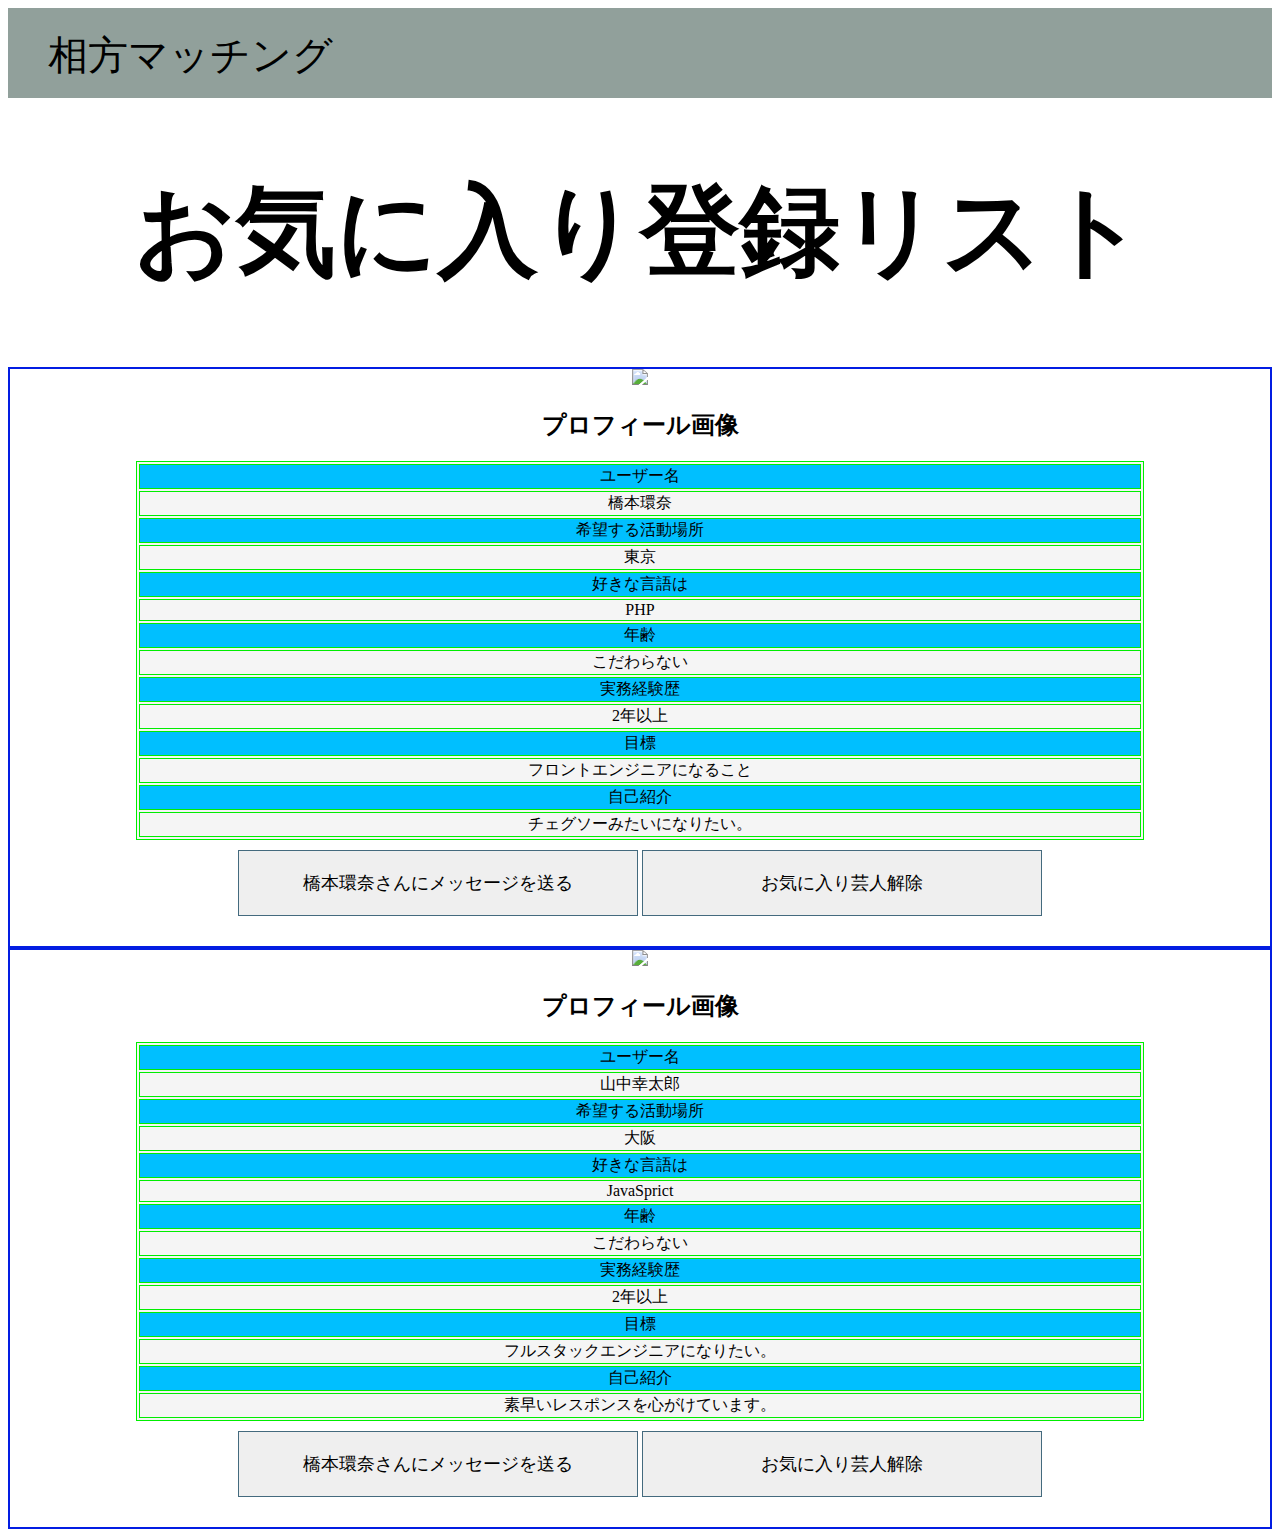
==== favorite.html @ 5b8bda6c "ユーザー名を変更" ====
<!DOCTYPE html>
<html>
 <head>
  <link rel="stylesheet" type="text/css" href="../css/favorite.css">
  <title>相方マッチングサイト</title>
</head>
<body>
  <div class="header">
    <div class="header-logo">相方マッチング</div>
  </div>

    
 <div class="main">
   <div class="copy-container">
     <h1>お気に入り登録リスト</h1>
   </div>

   <div class="contents">
    <img src="https://encrypted-tbn0.gstatic.com/images?q=tbn%3AANd9GcS1-L45ckOjAFOxN6gyLBsctjEJpd1_YDS0kkHyR9MFYo_SE_0_&usqp=CAU"　width="200" height="400">
      <h2>プロフィール画像</h2>
      <table border="1" width="80%" bordercolor="#green" bgcolor="#f5f5f5">
      <tr bgcolor="deepskyblue">
          <td>ユーザー名</td>
      </tr>

      <tr>
          <td>橋本環奈</td>
      </tr>

      <tr bgcolor="deepskyblue">
          <td>希望する活動場所</td>
      </tr>

      <tr>
          <td>東京</td>
      </tr>

      <tr bgcolor="deepskyblue">
          <td>好きな言語は</td>
      </tr>

      <tr>
          <td>PHP</td>
      </tr>

      <tr bgcolor="deepskyblue" >
          <td>年齢</td>
      </tr>

      <tr>
          <td>こだわらない</td>
      </tr>

      <tr bgcolor="deepskyblue" >
          <td>実務経験歴</td>
      </tr>

      <tr>
          <td>2年以上</td>
      </tr>

      <tr bgcolor="deepskyblue" >
          <td>目標</td>
      </tr>

      <tr>
          <td>フロントエンジニアになること</td>
      </tr>

      <tr bgcolor="deepskyblue">
          <td>自己紹介</td>
      </tr>

      <tr>
          <td>チェグソーみたいになりたい。</td>
      </tr>
      </table>
      <div class="contact-form">
        <input type="submit" value="橋本環奈さんにメッセージを送る">
        <input type="submit" value="お気に入り芸人解除">
      </div>
  </div>

  <div class="contents">
    <img src="https://encrypted-tbn0.gstatic.com/images?q=tbn%3AANd9GcS1-L45ckOjAFOxN6gyLBsctjEJpd1_YDS0kkHyR9MFYo_SE_0_&usqp=CAU"　width="200" height="400">
      <h2>プロフィール画像</h2>
      <table border="1" width="80%" bordercolor="#green" bgcolor="#f5f5f5">
      <tr bgcolor="deepskyblue">
          <td>ユーザー名</td>
      </tr>

      <tr>
          <td>山中幸太郎</td>
      </tr>

      <tr bgcolor="deepskyblue">
          <td>希望する活動場所</td>
      </tr>

      <tr>
          <td>大阪</td>
      </tr>

      <tr bgcolor="deepskyblue">
          <td>好きな言語は</td>
      </tr>

      <tr>
          <td>JavaSprict</td>
      </tr>

      <tr bgcolor="deepskyblue" >
          <td>年齢</td>
      </tr>

      <tr>
          <td>こだわらない</td>
      </tr>

      <tr bgcolor="deepskyblue" >
          <td>実務経験歴</td>
      </tr>

      <tr>
          <td>2年以上</td>
      </tr>

      <tr bgcolor="deepskyblue" >
          <td>目標</td>
      </tr>

      <tr>
          <td>フルスタックエンジニアになりたい。</td>
      </tr>

      <tr bgcolor="deepskyblue">
          <td>自己紹介</td>
      </tr>

      <tr>
          <td>素早いレスポンスを心がけています。</td>
      </tr>
      </table>
      <div class="contact-form">
        <input type="submit" value="橋本環奈さんにメッセージを送る">
        <input type="submit" value="お気に入り芸人解除">
      </div>
  </div>


  



 </div>
</body>
</html>
---- css/favorite.css ----
@charset "UTF-8";
.header{
    background-color:#91a09b; 
    height: 90px;
}
.header-logo{
    font-size: 40px;
    float:left;
    padding:20px 40px;
}
.main{
    text-align: center;
}
.copy-container h1{
    font-size: 100px;
}
img{
    width: 400px;
    height: auto;
}
table{
    margin-left: auto;margin-right: auto;
}
input{
    padding:20px;
    margin-top:10px;
    margin-bottom:30px;
    width:400px;
    border:1px solid #446a7e;
    font-size:18px;
}
.contents{
    border: 2px solid;
    border-color: #031de2;
}
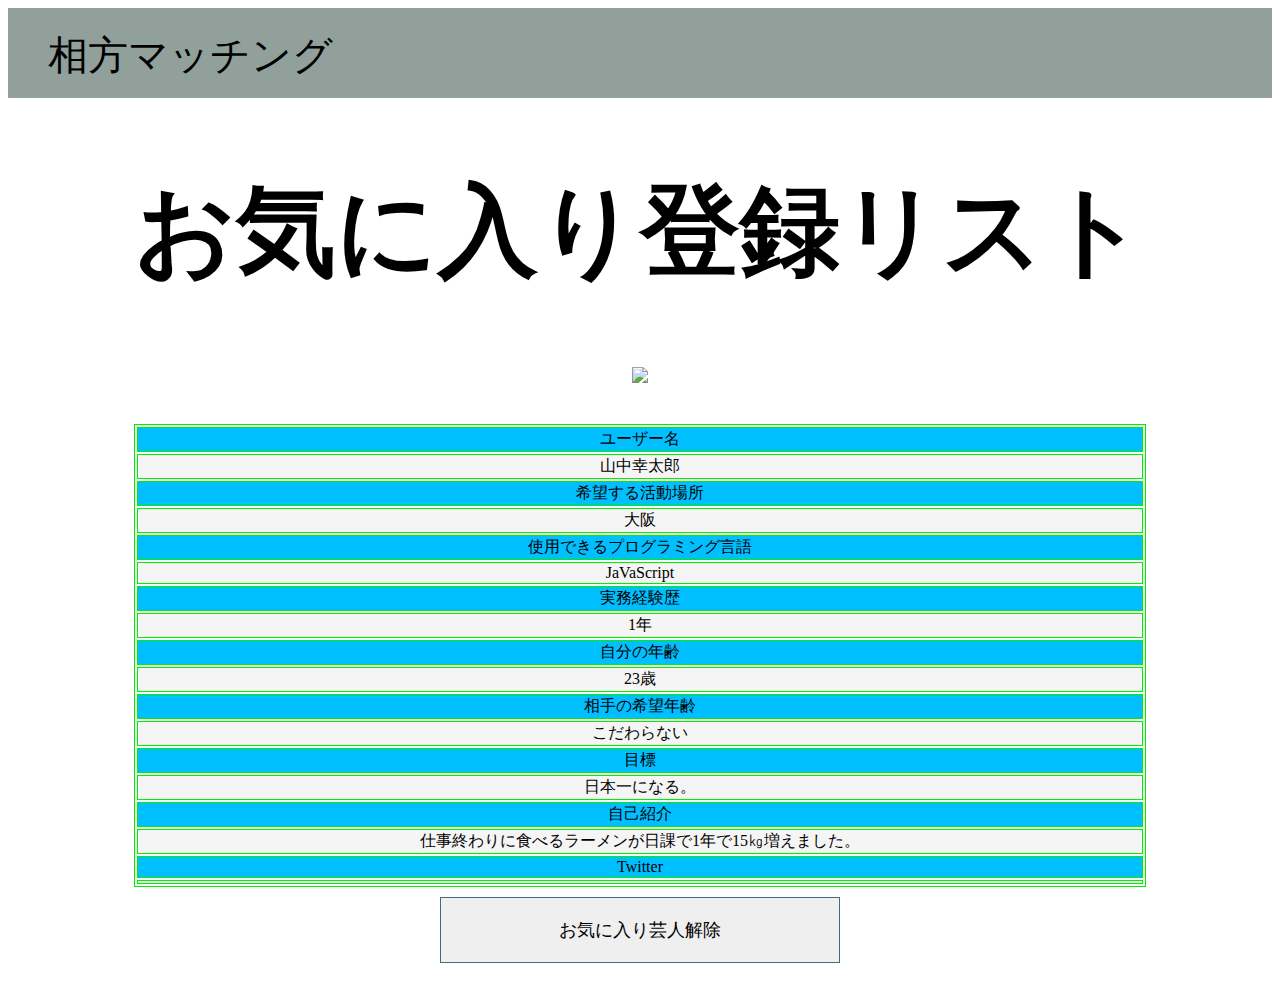
==== commit 0d3ad641: "全体訂正" ====
--- a/favorite.html
+++ b/favorite.html
@@ -1,157 +1,201 @@
 <!DOCTYPE html>
+
 <html>
+
  <head>
-  <link rel="stylesheet" type="text/css" href="../css/favorite.css">
-  <title>相方マッチングサイト</title>
+
+  <link rel="stylesheet" type="text/css" href="/css/ramen.css">
+
+  <title>駆け出しエンジニアマッチングサイト</title>
+
 </head>
+
 <body>
+
   <div class="header">
+
     <div class="header-logo">相方マッチング</div>
+
   </div>
 
+
+
     
+
  <div class="main">
+
    <div class="copy-container">
+
      <h1>お気に入り登録リスト</h1>
+
    </div>
 
-   <div class="contents">
-    <img src="https://encrypted-tbn0.gstatic.com/images?q=tbn%3AANd9GcS1-L45ckOjAFOxN6gyLBsctjEJpd1_YDS0kkHyR9MFYo_SE_0_&usqp=CAU"　width="200" height="400">
-      <h2>プロフィール画像</h2>
-      <table border="1" width="80%" bordercolor="#green" bgcolor="#f5f5f5">
-      <tr bgcolor="deepskyblue">
-          <td>ユーザー名</td>
-      </tr>
-
-      <tr>
-          <td>橋本環奈</td>
-      </tr>
-
-      <tr bgcolor="deepskyblue">
-          <td>希望する活動場所</td>
-      </tr>
-
-      <tr>
-          <td>東京</td>
-      </tr>
-
-      <tr bgcolor="deepskyblue">
-          <td>好きな言語は</td>
-      </tr>
-
-      <tr>
-          <td>PHP</td>
-      </tr>
-
-      <tr bgcolor="deepskyblue" >
-          <td>年齢</td>
-      </tr>
-
-      <tr>
-          <td>こだわらない</td>
-      </tr>
-
-      <tr bgcolor="deepskyblue" >
-          <td>実務経験歴</td>
-      </tr>
-
-      <tr>
-          <td>2年以上</td>
-      </tr>
-
-      <tr bgcolor="deepskyblue" >
-          <td>目標</td>
-      </tr>
-
-      <tr>
-          <td>フロントエンジニアになること</td>
-      </tr>
-
-      <tr bgcolor="deepskyblue">
-          <td>自己紹介</td>
-      </tr>
-
-      <tr>
-          <td>チェグソーみたいになりたい。</td>
-      </tr>
-      </table>
-      <div class="contact-form">
-        <input type="submit" value="橋本環奈さんにメッセージを送る">
+
+
+   <p id="rank2"><img src="https://publicdomainq.net/images/201612/31s/publicdomainq-0004378olq.jpg"　width="200" height="400"></p>
+
+   　　 <table border="1" width="80%" bordercolor="#green" bgcolor="#f5f5f5">
+
+        <tr bgcolor="deepskyblue">
+
+            <td>ユーザー名</td>
+
+        </tr>
+
+  
+
+        <tr>
+
+            <td>山中幸太郎</td>
+
+        </tr>
+
+  
+
+        <tr bgcolor="deepskyblue">
+
+            <td>希望する活動場所</td>
+
+        </tr>
+
+  
+
+        <tr>
+
+            <td>大阪</td>
+
+        </tr>
+
+  
+
+        <tr bgcolor="deepskyblue">
+
+            <td>使用できるプログラミング言語</td>
+
+        </tr>
+
+  
+
+        <tr>
+
+            <td>JaVaScript</td>
+
+        </tr>
+
+
+
+        <tr bgcolor="deepskyblue" >
+
+            <td>実務経験歴</td>
+
+        </tr>
+
+  
+
+        <tr>
+
+            <td>1年</td>
+
+        </tr>
+
+
+
+        <tr bgcolor="deepskyblue" >
+
+            <td>自分の年齢</td>
+
+        </tr>
+
+  
+
+        <tr>
+
+            <td>23歳</td>
+
+        </tr>
+
+  
+
+        <tr bgcolor="deepskyblue" >
+
+            <td>相手の希望年齢</td>
+
+        </tr>
+
+  
+
+        <tr>
+
+            <td>こだわらない</td>
+
+        </tr>
+
+  
+
+        <tr bgcolor="deepskyblue" >
+
+            <td>目標</td>
+
+        </tr>
+
+  
+
+        <tr>
+
+            <td>日本一になる。</td>
+
+        </tr>
+
+  
+
+        <tr bgcolor="deepskyblue" >
+
+            <td>自己紹介</td>
+
+        </tr>
+
+  
+
+        <tr>
+
+            <td>仕事終わりに食べるラーメンが日課で1年で15㎏増えました。</td>
+
+        </tr>
+
+
+
+        <tr bgcolor="deepskyblue">
+
+            <td>Twitter</td>
+
+        </tr>
+
+  
+
+        <tr>
+
+            <td></td>
+
+        </tr>
+
+        </table>
+
+
+
         <input type="submit" value="お気に入り芸人解除">
-      </div>
-  </div>
-
-  <div class="contents">
-    <img src="https://encrypted-tbn0.gstatic.com/images?q=tbn%3AANd9GcS1-L45ckOjAFOxN6gyLBsctjEJpd1_YDS0kkHyR9MFYo_SE_0_&usqp=CAU"　width="200" height="400">
-      <h2>プロフィール画像</h2>
-      <table border="1" width="80%" bordercolor="#green" bgcolor="#f5f5f5">
-      <tr bgcolor="deepskyblue">
-          <td>ユーザー名</td>
-      </tr>
-
-      <tr>
-          <td>山中幸太郎</td>
-      </tr>
-
-      <tr bgcolor="deepskyblue">
-          <td>希望する活動場所</td>
-      </tr>
-
-      <tr>
-          <td>大阪</td>
-      </tr>
-
-      <tr bgcolor="deepskyblue">
-          <td>好きな言語は</td>
-      </tr>
-
-      <tr>
-          <td>JavaSprict</td>
-      </tr>
-
-      <tr bgcolor="deepskyblue" >
-          <td>年齢</td>
-      </tr>
-
-      <tr>
-          <td>こだわらない</td>
-      </tr>
-
-      <tr bgcolor="deepskyblue" >
-          <td>実務経験歴</td>
-      </tr>
-
-      <tr>
-          <td>2年以上</td>
-      </tr>
-
-      <tr bgcolor="deepskyblue" >
-          <td>目標</td>
-      </tr>
-
-      <tr>
-          <td>フルスタックエンジニアになりたい。</td>
-      </tr>
-
-      <tr bgcolor="deepskyblue">
-          <td>自己紹介</td>
-      </tr>
-
-      <tr>
-          <td>素早いレスポンスを心がけています。</td>
-      </tr>
-      </table>
-      <div class="contact-form">
-        <input type="submit" value="橋本環奈さんにメッセージを送る">
-        <input type="submit" value="お気に入り芸人解除">
-      </div>
-  </div>
-
-
-  
+
+
+
+  
+
+
+
+
 
 
 
  </div>
+
 </body>
+
 </html>  --- a/css/ramen.css
+++ b/css/ramen.css
@@ -0,0 +1,35 @@
+@charset "UTF-8";
+.header{
+    background-color:#91a09b; 
+    height: 90px;
+}
+.header-logo{
+    font-size: 40px;
+    float:left;
+    padding:20px 40px;
+}
+.main{
+    text-align: center;
+}
+.copy-container h1{
+    font-size: 100px;
+}
+img{
+    width: 400px;
+    height: auto;
+}
+table{
+    margin-left: auto;margin-right: auto;
+}
+input{
+    padding:20px;
+    margin-top:10px;
+    margin-bottom:30px;
+    width:400px;
+    border:1px solid #446a7e;
+    font-size:18px;
+}
+.contents{
+    border: 2px solid;
+    border-color: #031de2;
+}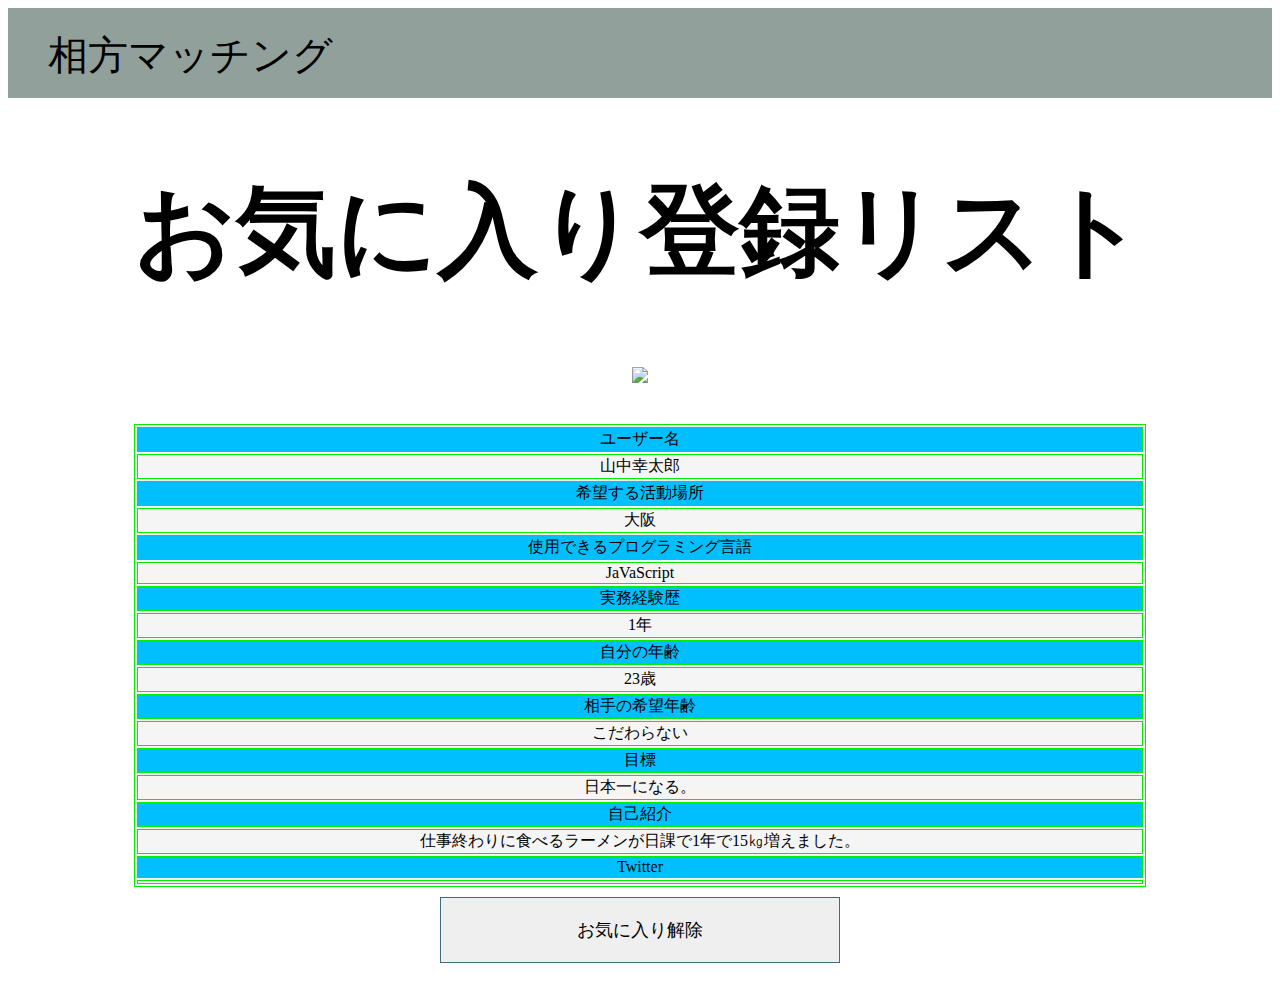
==== commit bd9686a0: "ボタン名変更　文章追加" ====
--- a/favorite.html
+++ b/favorite.html
@@ -4,7 +4,7 @@
 
  <head>
 
-  <link rel="stylesheet" type="text/css" href="/css/ramen.css">
+  <link rel="stylesheet" type="text/css" href="/css/favorite.css">
 
   <title>駆け出しエンジニアマッチングサイト</title>
 
@@ -182,7 +182,7 @@
 
 
 
-        <input type="submit" value="お気に入り芸人解除">
+        <input type="submit" value="お気に入り解除">
 
 
 
--- a/css/favorite.css
+++ b/css/favorite.css
@@ -0,0 +1,69 @@
+@charset "UTF-8";
+
+.header{
+
+    background-color:#91a09b; 
+
+    height: 90px;
+
+}
+
+.header-logo{
+
+    font-size: 40px;
+
+    float:left;
+
+    padding:20px 40px;
+
+}
+
+.main{
+
+    text-align: center;
+
+}
+
+.copy-container h1{
+
+    font-size: 100px;
+
+}
+
+img{
+
+    width: 400px;
+
+    height: auto;
+
+}
+
+table{
+
+    margin-left: auto;margin-right: auto;
+
+}
+
+input{
+
+    padding:20px;
+
+    margin-top:10px;
+
+    margin-bottom:30px;
+
+    width:400px;
+
+    border:1px solid #446a7e;
+
+    font-size:18px;
+
+}
+
+.contents{
+
+    border: 2px solid;
+
+    border-color: #031de2;
+
+}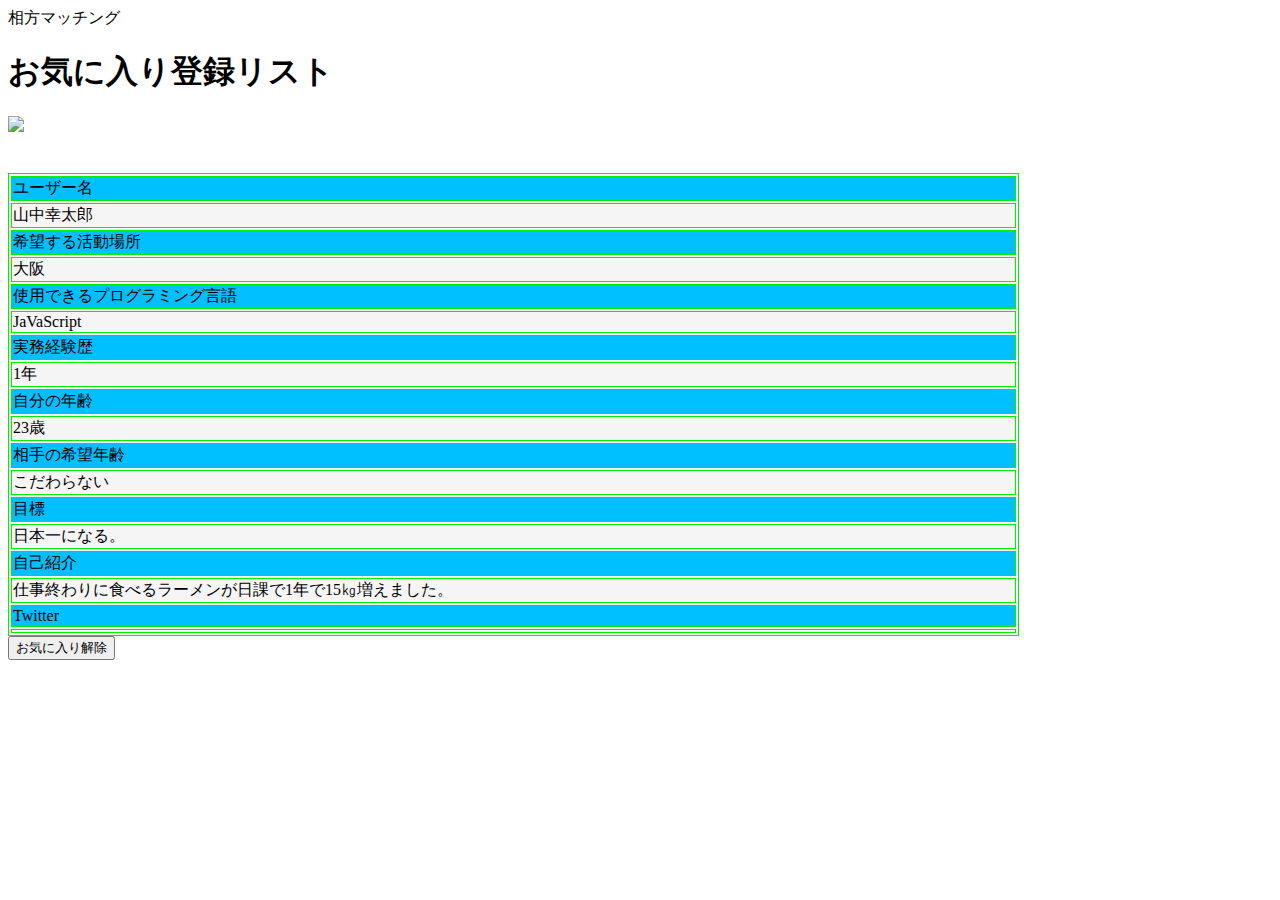
==== commit 8798205c: "git修復完了　初コミット" ====
--- a/favorite.html
+++ b/favorite.html
@@ -1,201 +1,76 @@
-<!DOCTYPE html>
-
-<html>
-
- <head>
-
-  <link rel="stylesheet" type="text/css" href="/css/favorite.css">
-
-  <title>駆け出しエンジニアマッチングサイト</title>
-
-</head>
-
-<body>
-
-  <div class="header">
-
-    <div class="header-logo">相方マッチング</div>
-
-  </div>
-
-
-
-    
-
- <div class="main">
-
-   <div class="copy-container">
-
-     <h1>お気に入り登録リスト</h1>
-
-   </div>
-
-
-
-   <p id="rank2"><img src="https://publicdomainq.net/images/201612/31s/publicdomainq-0004378olq.jpg"　width="200" height="400"></p>
-
-   　　 <table border="1" width="80%" bordercolor="#green" bgcolor="#f5f5f5">
-
-        <tr bgcolor="deepskyblue">
-
-            <td>ユーザー名</td>
-
-        </tr>
-
-  
-
-        <tr>
-
-            <td>山中幸太郎</td>
-
-        </tr>
-
-  
-
-        <tr bgcolor="deepskyblue">
-
-            <td>希望する活動場所</td>
-
-        </tr>
-
-  
-
-        <tr>
-
-            <td>大阪</td>
-
-        </tr>
-
-  
-
-        <tr bgcolor="deepskyblue">
-
-            <td>使用できるプログラミング言語</td>
-
-        </tr>
-
-  
-
-        <tr>
-
-            <td>JaVaScript</td>
-
-        </tr>
-
-
-
-        <tr bgcolor="deepskyblue" >
-
-            <td>実務経験歴</td>
-
-        </tr>
-
-  
-
-        <tr>
-
-            <td>1年</td>
-
-        </tr>
-
-
-
-        <tr bgcolor="deepskyblue" >
-
-            <td>自分の年齢</td>
-
-        </tr>
-
-  
-
-        <tr>
-
-            <td>23歳</td>
-
-        </tr>
-
-  
-
-        <tr bgcolor="deepskyblue" >
-
-            <td>相手の希望年齢</td>
-
-        </tr>
-
-  
-
-        <tr>
-
-            <td>こだわらない</td>
-
-        </tr>
-
-  
-
-        <tr bgcolor="deepskyblue" >
-
-            <td>目標</td>
-
-        </tr>
-
-  
-
-        <tr>
-
-            <td>日本一になる。</td>
-
-        </tr>
-
-  
-
-        <tr bgcolor="deepskyblue" >
-
-            <td>自己紹介</td>
-
-        </tr>
-
-  
-
-        <tr>
-
-            <td>仕事終わりに食べるラーメンが日課で1年で15㎏増えました。</td>
-
-        </tr>
-
-
-
-        <tr bgcolor="deepskyblue">
-
-            <td>Twitter</td>
-
-        </tr>
-
-  
-
-        <tr>
-
-            <td></td>
-
-        </tr>
-
-        </table>
-
-
-
-        <input type="submit" value="お気に入り解除">
-
-
-
-  
-
-
-
-
-
-
-
- </div>
-
-</body>
-
+<!DOCTYPE html>
+<html>
+ <head>
+  <link rel="stylesheet" type="text/css" href="/css/favorite.css">
+  <title>駆け出しエンジニアマッチングサイト</title>
+  <meta http-equiv="content-type" charset="utf-8">
+</head>
+<body>
+  <div class="header">
+    <div class="header-logo">相方マッチング</div>
+  </div>
+ <div class="main">
+   <div class="copy-container">
+     <h1>お気に入り登録リスト</h1>
+   </div>
+  <p id="rank2"><img src="https://publicdomainq.net/images/201612/31s/publicdomainq-0004378olq.jpg"　width="200" height="400"></p>
+   　　 <table border="1" width="80%" bordercolor="#green" bgcolor="#f5f5f5">
+        <tr bgcolor="deepskyblue">
+            <td>ユーザー名</td>
+        </tr>
+        <tr>
+            <td>山中幸太郎</td>
+        </tr>
+        <tr bgcolor="deepskyblue">
+            <td>希望する活動場所</td>
+        </tr>
+      <tr>
+            <td>大阪</td>
+        </tr>
+        <tr bgcolor="deepskyblue">
+            <td>使用できるプログラミング言語</td>
+        </tr>
+        <tr>
+            <td>JaVaScript</td>
+        </tr>
+        <tr bgcolor="deepskyblue" >
+            <td>実務経験歴</td>
+        </tr>
+  <tr>
+            <td>1年</td>
+                </tr>
+        <tr bgcolor="deepskyblue" >
+            <td>自分の年齢</td>
+        </tr>
+        <tr>
+            <td>23歳</td>
+        </tr>
+        <tr bgcolor="deepskyblue" >
+            <td>相手の希望年齢</td>
+        </tr>
+        <tr>
+            <td>こだわらない</td>
+        </tr>
+        <tr bgcolor="deepskyblue" >
+            <td>目標</td>
+        </tr>
+        <tr>
+            <td>日本一になる。</td>
+        </tr>
+        <tr bgcolor="deepskyblue" >
+            <td>自己紹介</td>
+        </tr>
+        <tr>
+            <td>仕事終わりに食べるラーメンが日課で1年で15㎏増えました。</td>
+        </tr>
+        <tr bgcolor="deepskyblue">
+            <td>Twitter</td>
+        </tr>
+        <tr>
+            <td></td>
+        </tr>
+        </table>
+        <input type="submit" value="お気に入り解除">
+ </div>
+</body>
 </html>  